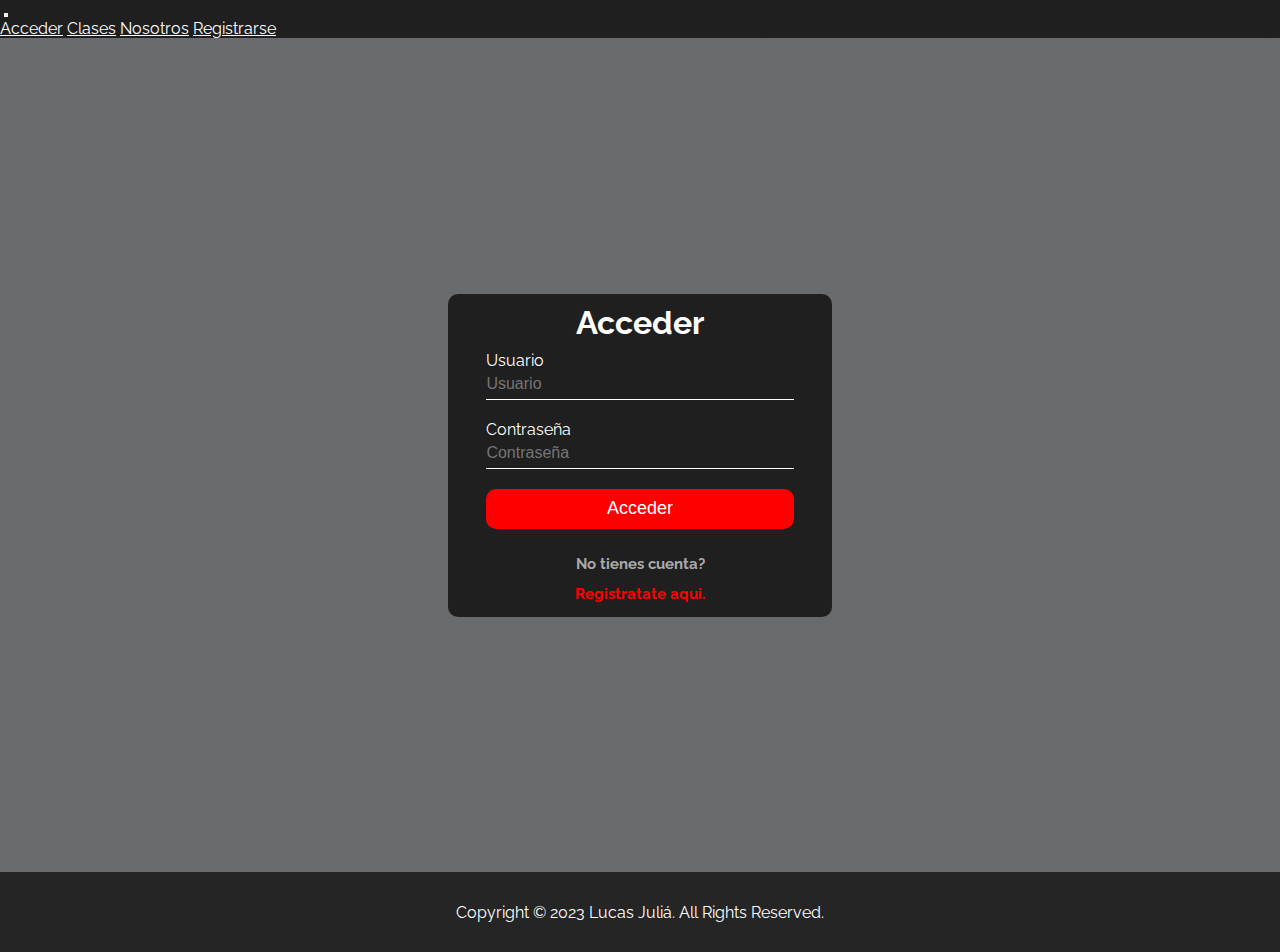
==== paginas/acceder.html @ 3ec543e0 "Aplicacion de sass" ====
<!DOCTYPE html>
<html lang="en">
<head>
    <meta charset="UTF-8">
    <meta http-equiv="X-UA-Compatible" content="IE=edge">
    <meta name="viewport" content="width=device-width, initial-scale=1.0">
    <link rel="preconnect" href="https://fonts.googleapis.com">
    <link rel="preconnect" href="https://fonts.gstatic.com" crossorigin>
    <link rel="preconnect" href="https://fonts.googleapis.com">
    <link rel="preconnect" href="https://fonts.gstatic.com" crossorigin>
    <link href="https://fonts.googleapis.com/css2?family=Raleway:wght@300;500;700&display=swap" rel="stylesheet">
    <link rel="stylesheet" href="../bootstrap-5.3.0-alpha3-dist/css/bootstrap.min.css">
    <link rel="stylesheet" href="../css/style.css">
    <title>VitalGym</title>
    
</head>
<body>
    <header class="header">
        <nav class="navbar navbar-expand-sm navbar-dark  ">
            <div class="container">
              <a href="../index.html" class="navbar-brand"><img src="../imagenes/logo.png" alt="" class="logo"></a>
              
              <!-- --Boton para el menu movil-- -->
              <button class="navbar-toggler" type="button" data-bs-toggle="collapse" data-bs-target="#menu" arial-controls="menu" aria-expanded="false" aria-label="Mostral / Ocultar menu">
                <span class="navbar-toggler-icon"></span>
              </button>
              <!-- --Menu de navegacion-- -->
              <div class="collapse navbar-collapse justify-content-end d-sm-block" id="menu">
                <ul class="navbar-nav">
                  <il class="nav-item"><a href="./acceder.html" class="nav-link">Acceder</a>
                  </il>
                  <il class="nav-item"><a href="./clases.html" class="nav-link">Clases</a>
                  </il>
                  <il class="nav-item"><a href="./nosotros.html" class="nav-link">Nosotros</a>
                  </il>
                  <il class="nav-item"><a href="./registro.html" class="nav-link">Registrarse</a>
                  </il>
                </ul>
              </div>
            </div>
        </nav>
    </header>
    <main class="main">
       
            
            <div class="login">
                <form action="" class="login__form">
                        <h1 class="login__title">Acceder</h1>
                        <!-- Usuario -->
                        <div>
                            <label for="usuario">Usuario</label>
                            <input type="text" placeholder="Usuario" name="usuario" id="usuario">
                        </div>
                        <!-- Contraseña -->
                        <div>
                            <label for="contraseña">Contraseña</label>
                            <input type="password" placeholder="Contraseña" name="cotraseña" id="contraseña">
                        </div>
                        <input type="submit" value="Acceder">
                        <div class="login__links">
                            <p>No tienes cuenta?</p>
                            <a href="./registro.html">Registratate aqui.</a>
                            
                        </div>
                    </form>
                </div>
            
       
    </main>
    <footer class="footer">
        <p>Copyright © 2023 Lucas Juliá. All Rights Reserved.</p>
    </footer>
    <script src="../bootstrap-5.3.0-alpha3-dist/js/bootstrap.min.js"></script>
</body>
</html>
---- css/style.css ----
* {
  margin: 0;
  padding: 0;
  box-sizing: border-box;
}

html {
  font-family: "Raleway", sans-serif;
  font-size: 62, 5%;
}

body {
  background-image: linear-gradient(rgba(5, 7, 12, 0.6), rgba(5, 7, 12, 0.6)), url(../imagenes/gimnasio.jpg);
  background-blend-mode: multiply, multiply;
  background-position: center;
  background-size: cover;
}

/* Header */
header {
  width: 100%;
  overflow: hidden;
}

.navbar a {
  font-family: "Raleway", sans-serif;
  color: #fff;
}

.navbar {
  background-color: rgba(0, 0, 0, 0.7);
}

.navbar-nav .nav-link {
  position: relative;
}

.logo {
  height: 40px;
}

.navbar-nav .nav-link::before {
  content: "";
  position: absolute;
  bottom: 0;
  left: 0;
  width: 0;
  height: 2px;
  background-color: #FF0000;
  transition: width 0.3s ease;
  transform: scaleX(0);
  transform-origin: left;
}

.navbar-nav .nav-link:hover::before {
  width: 100%;
  transform: scaleX(1);
}

/* FOOTER */
.footer {
  background-color: #252525;
  height: 80px;
  display: flex;
  justify-content: center;
  align-items: center;
  color: #fff;
}

.footer p {
  margin-bottom: 0;
  font-family: "Raleway", sans-serif;
}

/* INDEX MAIN */
/* TEXTOS MAIN */
.main {
  height: calc(100vh - 66px);
}
.main__texts {
  height: inherit;
  display: flex; /* Utiliza un contenedor flexible */
  flex-direction: column;
  justify-content: center; /* Centra horizontalmente el contenido */
  align-items: center; /* Centra verticalmente el contenido */
}
.main__title {
  width: 60%;
  text-align: center;
  margin: 0 auto;
  font-size: 5rem;
  font-weight: 500;
  color: #fff;
  font-family: "Raleway", sans-serif;
}
.main__title span {
  color: #FF0000;
  font-family: "Raleway", sans-serif;
}
.main__paragraph {
  width: 60%;
  margin: 0 auto;
  text-align: center;
  color: #fff;
  font-size: 2rem;
  font-weight: 500;
  font-family: "Raleway", sans-serif;
}

/* ACCEDER FORMULARIO */
/* CONTENEDOR FORMULARIO ACCEDER */
.login {
  height: inherit;
  display: flex;
  flex-direction: column;
  justify-content: center;
  align-content: center;
  font-family: "Raleway", sans-serif;
}
.login__form {
  background: rgba(0, 0, 0, 0.7);
  width: 30%;
  margin: 0 auto;
  border-radius: 10px;
}
.login__form label {
  display: block;
  width: 80%;
  margin: 0 auto;
  text-align: left;
  color: #fff;
}
.login__form input {
  display: block;
  width: 80%;
  margin: 0 auto;
  margin-bottom: 20px;
  border: none;
  border-bottom: 1px solid #fff;
  background: transparent;
  outline: none;
  height: 30px;
  color: #fff;
  font-size: 1rem;
}
.login__form input[type=submit] {
  border: none;
  outline: none;
  height: 40px;
  color: #fff;
  background-color: #FF0000;
  border-radius: 10px;
  font-size: 18px;
}
.login__form input[type=submit]:hover {
  background-color: #AF0404;
}
.login__title {
  color: #FFF;
  text-align: center;
  font-size: 2rem;
  padding: 10px 0;
}
.login__links {
  width: 80%;
  margin: 0 auto;
}
.login__links a {
  display: block;
  text-align: center;
  text-decoration: none;
  color: #FF0000;
  font-size: 15px;
  font-weight: 700;
  margin-bottom: 8px;
  line-height: 20px;
  padding: 5px 0;
}
.login__links a:hover {
  color: #FFF;
  text-decoration: underline;
}
.login p {
  display: block;
  text-align: center;
  color: darkgray;
  font-size: 15px;
  font-weight: 700;
  line-height: 20px;
  padding: 5px 0;
}

/* CLASES */
.classes {
  height: calc(100vh - 66px);
}
.classes__container {
  display: grid;
  grid-template-columns: repeat(3, 25%);
  gap: 30px;
  height: inherit;
  justify-content: space-around;
  padding: 20px 0;
  align-items: center;
  transition: all 0.5;
}
.classes__container .btn-primary {
  background-color: #252525;
  border: 1px solid #252525;
  font-family: "Raleway", sans-serif;
}
.classes__container .btn-primary:hover {
  background-color: #FF0000;
  border: 1px solid #FF0000;
}
.classes .card {
  border: none;
  transition: 0.3;
}
.classes .card img {
  height: 130px;
}
.classes .card-body {
  background-color: #AF0404;
  height: auto;
  font-family: "Raleway", sans-serif;
}
.classes .card-body h3 {
  font-weight: 500;
  font-family: "Raleway", sans-serif;
}
.classes .card:hover {
  transform: scale(1.1);
}

/* HORARIOS */
.schedules {
  margin: 0 auto;
  background-color: #414141;
}
.schedules__container {
  padding: 20px 0;
  display: flex;
  flex-direction: column;
  justify-content: center;
  align-items: center;
}
.schedules__texts {
  width: 90%;
  display: flex;
  justify-content: center;
  height: auto;
  padding: 10px 0;
}
.schedules__texts__img {
  height: 60px;
  padding: 0 10px;
}
.schedules__texts__title {
  color: #FFF;
  font-weight: 700;
  align-self: center;
  font-size: 3rem;
  font-family: "Raleway", sans-serif;
  padding: 0 10px;
}
.schedules__table {
  border-collapse: collapse;
  width: 90%;
  margin: 0px auto;
  padding: 10px 0;
}
.schedules__table__header {
  background-color: #252525;
  width: 100px;
  color: #fff;
  padding: 2px;
  font-family: "Raleway", sans-serif;
}
.schedules__table tr, .schedules__table td {
  border: 2px solid #252525;
  padding: 2px;
  text-align: center;
  background-color: #AF0404;
  color: #fff;
  font-family: "Raleway", sans-serif;
  width: auto;
}
.schedules__table__texts {
  width: 90%;
  margin-top: 20px;
  color: #fff;
  display: flex;
  font-family: "Raleway", sans-serif;
}
.schedules__table__texts div {
  width: 50%;
}

/* NOSOTROS */
/* ACERCA DE */
.Us {
  height: calc(100vh - 66px);
  text-align: center;
  display: flex;
  flex-direction: column;
  justify-content: center;
}
.Us__container {
  width: 70%;
  margin: 0 auto;
}
.Us__container__title {
  display: inline-block;
  font-size: 5rem;
  font-weight: 700;
  color: #FF0000;
}
.Us__container__paragraph {
  margin: 20px auto;
  width: 100%;
  color: #fff;
  font-size: 1.5rem;
  font-weight: 500;
}
.Us__container__link {
  margin: 0 auto;
  text-align: center;
  text-decoration: none;
  background-color: #AF0404;
  color: #fff;
  padding: 5px;
  width: 120px;
  border-radius: 10px;
  font-size: 1rem;
}
.Us__container__link:hover {
  background-color: #FF0000;
}

#team {
  width: 100%;
  background: #414141;
  height: auto;
}
#team h2 {
  text-align: center;
  color: #F2f2f2;
  font-size: 3rem;
  font-weight: 700;
  margin: 0 auto;
  padding: 8px 0;
}

.trainers {
  width: 90%;
  margin: 0 auto;
  display: grid;
  grid-template-columns: repeat(3, 1fr);
  grid-template-rows: 1fr 1fr;
  justify-content: center;
  padding: 0;
}
.trainers__container {
  width: 90%;
  border-bottom-left-radius: 10px;
  border-bottom-right-radius: 10px;
  margin: 0 auto;
  padding: 20PX 0;
}
.trainers__container .card {
  width: 70%;
  margin: 0 auto;
  border: none;
}
.trainers__container .card img {
  width: 100%;
  height: 130px;
}
.trainers__container .card-body {
  background-color: #AF0404;
  color: #fff;
  height: 95px;
}
.trainers__container .card-title {
  font-family: "Raleway", sans-serif;
  font-size: 1.3rem;
  font-weight: 700;
  width: 100%;
}
.trainers__container .card p {
  font-family: "Raleway", sans-serif;
  font-size: 1rem;
}

/* FORMULARIO REGISTRO */
.registration {
  height: inherit;
  display: flex;
  flex-direction: column;
  justify-content: center;
  align-content: center;
  font-family: "Raleway", sans-serif;
}
.registration__form {
  background: rgba(0, 0, 0, 0.7);
  width: 35%;
  margin: 0 auto;
  border-radius: 10px;
}
.registration__form__h1 {
  color: #FFF;
  text-align: center;
  font-size: 2rem;
  padding: 10px 0;
}
.registration__form label {
  display: block;
  width: 80%;
  margin: 0 auto;
  text-align: left;
  color: #fff;
}
.registration__form input {
  display: block;
  width: 80%;
  margin: 0 auto;
  margin-bottom: 20px;
  border: none;
  border-bottom: 1px solid #fff;
  background: transparent;
  outline: none;
  height: 30px;
  color: #fff;
  font-size: 1rem;
}
.registration__form input[type=submit] {
  border: none;
  outline: none;
  height: 40px;
  color: #fff;
  background-color: #FF0000;
  border-radius: 10px;
  font-size: 18px;
}
.registration__form input[type=submit]:hover {
  background-color: #AF0404;
}

@media only screen and (max-width: 991px) {
  .classes {
    height: auto;
  }
  .classes__container {
    display: grid;
    grid-template-columns: repeat(2, 35%);
    gap: 30px;
    height: inherit;
    justify-content: space-around;
    padding: 20px 0;
    align-items: center;
    transition: all 0.5;
  }
  .schedules__texts__title {
    font-size: 2rem;
  }
  .schedules__texts__img {
    height: 50px;
  }
  .Us__container {
    width: 100%;
    margin: 0 auto;
  }
  .Us__container__title {
    font-size: 3.5rem;
    font-weight: 700;
    font-family: "Raleway", sans-serif;
  }
  .Us__container__paragraph {
    margin: 20px auto;
    width: 90%;
    color: #fff;
    font-size: 1.5rem;
    font-weight: 500;
    font-family: "Raleway", sans-serif;
  }
  .trainers {
    grid-template-columns: repeat(2, 1fr);
    grid-template-rows: 1fr 1fr 1fr;
  }
  .trainers__container .card-body {
    height: 95px;
  }
  .trainers__container .card-title {
    font-size: 1.3rem;
  }
  .trainers__container .card {
    width: 80%;
    margin: 0 auto;
  }
}
@media only screen and (max-width: 768px) {
  .classes__container {
    display: grid;
    grid-template-columns: 1fr;
  }
  .schedules__texts__title {
    font-size: 1.5rem;
  }
  .card {
    width: 45%;
    margin: 0 auto;
  }
  .schedules__table {
    width: 100%;
  }
  .trainers {
    grid-template-columns: 1fr;
    grid-template-rows: auto;
  }
  .trainers__container .card {
    width: 50%;
    margin: 0 auto;
  }
  .trainers__container .card .card-title {
    font-size: 1.3rem;
  }
  .trainers__container .card p {
    font-size: 1.1rem;
  }
}
@media (max-width: 576px) {
  .navbar-nav .nav-link {
    text-align: center;
  }
  .navbar-nav .nav-link:hover {
    background-color: #FF0000;
  }
  .card {
    width: 50%;
  }
  .card img {
    height: 120px;
  }
  .card .card-title {
    font-size: 1.2rem;
    width: 100%;
  }
  .schedules__texts__title {
    font-size: 1rem;
  }
  .schedules__texts__img {
    height: 35px;
  }
  .schedules__table__header {
    padding: 1px;
    font-family: "Raleway", sans-serif;
    font-size: 0.7rem;
  }
  .schedules__table tr,
  td {
    padding: 1px;
    text-align: center;
    font-family: "Raleway", sans-serif;
    font-size: 0.7rem;
  }
  .schedules__table__texts {
    font-size: 0.7rem;
  }
  #team h2 {
    font-size: 2rem;
  }
  .Us__container__title {
    font-size: 2rem;
  }
  .Us__container__paragraph {
    font-size: 1rem;
  }
  .trainers__container .card .card-body {
    height: 90px;
  }
  .trainers__container .card .card-body .card-title {
    font-size: 0.9rem;
  }
  .trainers__container .card .card-body p {
    font-size: 0.8rem;
  }
  .footer p {
    font-size: 0.7rem;
  }
}

/*# sourceMappingURL=style.css.map */
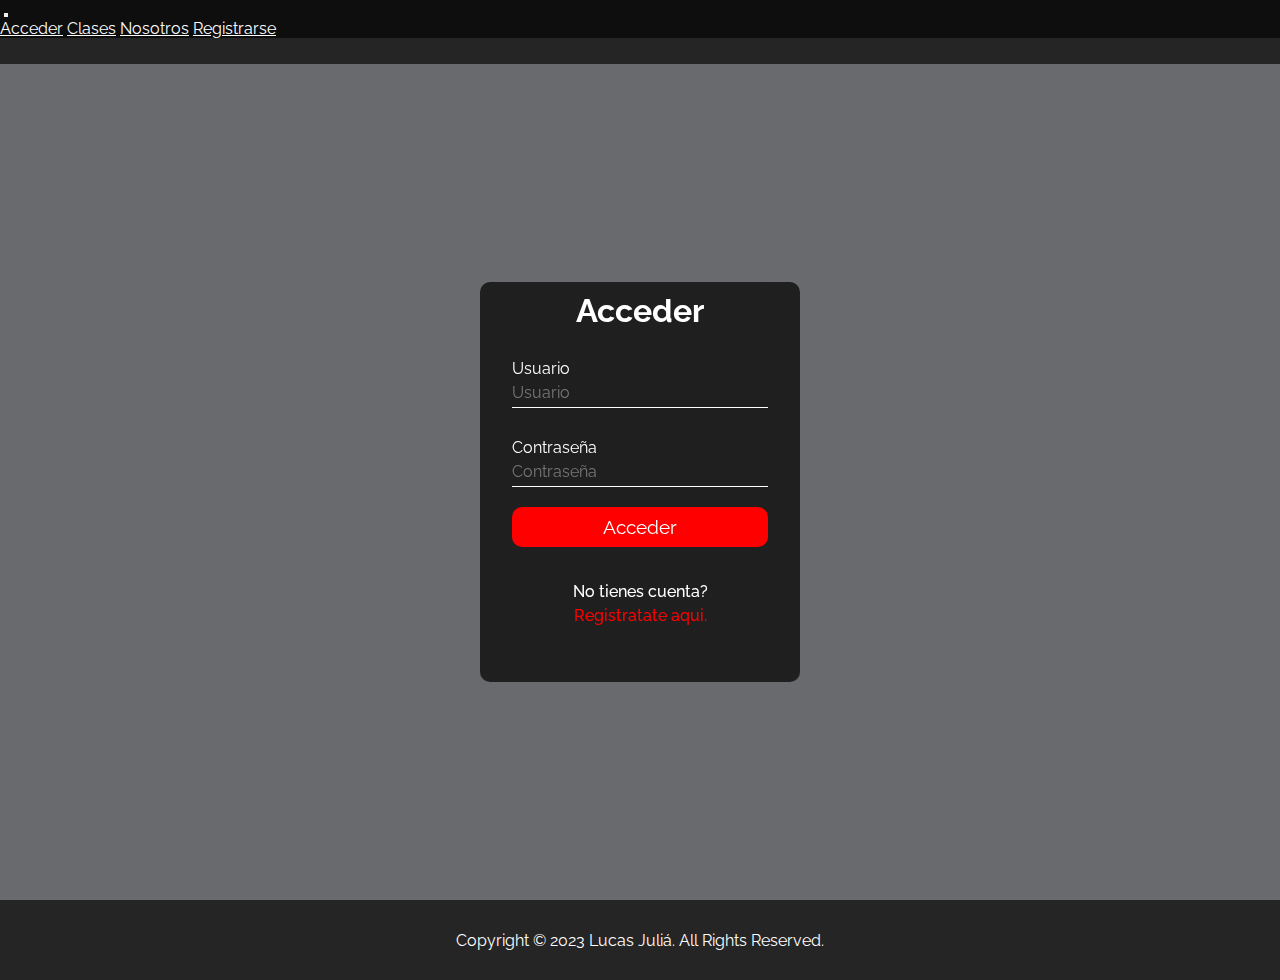
==== commit c8553f39: "Cambios en card de profesores, transiciones y animaciones en las cards" ====
--- a/paginas/acceder.html
+++ b/paginas/acceder.html
@@ -1,75 +1,80 @@
-<!DOCTYPE html>
-<html lang="en">
-<head>
-    <meta charset="UTF-8">
-    <meta http-equiv="X-UA-Compatible" content="IE=edge">
-    <meta name="viewport" content="width=device-width, initial-scale=1.0">
-    <link rel="preconnect" href="https://fonts.googleapis.com">
-    <link rel="preconnect" href="https://fonts.gstatic.com" crossorigin>
-    <link rel="preconnect" href="https://fonts.googleapis.com">
-    <link rel="preconnect" href="https://fonts.gstatic.com" crossorigin>
-    <link href="https://fonts.googleapis.com/css2?family=Raleway:wght@300;500;700&display=swap" rel="stylesheet">
-    <link rel="stylesheet" href="../bootstrap-5.3.0-alpha3-dist/css/bootstrap.min.css">
-    <link rel="stylesheet" href="../css/style.css">
-    <title>VitalGym</title>
-    
-</head>
-<body>
-    <header class="header">
-        <nav class="navbar navbar-expand-sm navbar-dark  ">
-            <div class="container">
-              <a href="../index.html" class="navbar-brand"><img src="../imagenes/logo.png" alt="" class="logo"></a>
-              
-              <!-- --Boton para el menu movil-- -->
-              <button class="navbar-toggler" type="button" data-bs-toggle="collapse" data-bs-target="#menu" arial-controls="menu" aria-expanded="false" aria-label="Mostral / Ocultar menu">
-                <span class="navbar-toggler-icon"></span>
-              </button>
-              <!-- --Menu de navegacion-- -->
-              <div class="collapse navbar-collapse justify-content-end d-sm-block" id="menu">
-                <ul class="navbar-nav">
-                  <il class="nav-item"><a href="./acceder.html" class="nav-link">Acceder</a>
-                  </il>
-                  <il class="nav-item"><a href="./clases.html" class="nav-link">Clases</a>
-                  </il>
-                  <il class="nav-item"><a href="./nosotros.html" class="nav-link">Nosotros</a>
-                  </il>
-                  <il class="nav-item"><a href="./registro.html" class="nav-link">Registrarse</a>
-                  </il>
-                </ul>
-              </div>
-            </div>
-        </nav>
-    </header>
-    <main class="main">
-       
-            
-            <div class="login">
-                <form action="" class="login__form">
-                        <h1 class="login__title">Acceder</h1>
-                        <!-- Usuario -->
-                        <div>
-                            <label for="usuario">Usuario</label>
-                            <input type="text" placeholder="Usuario" name="usuario" id="usuario">
-                        </div>
-                        <!-- Contraseña -->
-                        <div>
-                            <label for="contraseña">Contraseña</label>
-                            <input type="password" placeholder="Contraseña" name="cotraseña" id="contraseña">
-                        </div>
-                        <input type="submit" value="Acceder">
-                        <div class="login__links">
-                            <p>No tienes cuenta?</p>
-                            <a href="./registro.html">Registratate aqui.</a>
-                            
-                        </div>
-                    </form>
-                </div>
-            
-       
-    </main>
-    <footer class="footer">
-        <p>Copyright © 2023 Lucas Juliá. All Rights Reserved.</p>
-    </footer>
-    <script src="../bootstrap-5.3.0-alpha3-dist/js/bootstrap.min.js"></script>
-</body>
+<!DOCTYPE html>
+<html lang="en">
+<head>
+    <meta charset="UTF-8">
+    <meta http-equiv="X-UA-Compatible" content="IE=edge">
+    <meta name="viewport" content="width=device-width, initial-scale=1.0">
+    <link rel="preconnect" href="https://fonts.googleapis.com">
+    <link rel="preconnect" href="https://fonts.gstatic.com" crossorigin>
+    <link rel="preconnect" href="https://fonts.googleapis.com">
+    <link rel="preconnect" href="https://fonts.gstatic.com" crossorigin>
+    <link href="https://fonts.googleapis.com/css2?family=Raleway:wght@300;500;700&display=swap" rel="stylesheet">
+    <link href="https://unpkg.com/aos@2.3.1/dist/aos.css" rel="stylesheet">
+    <link rel="stylesheet" href="../bootstrap-5.3.0-alpha3-dist/css/bootstrap.min.css">
+    <link rel="stylesheet" href="../css/style.css">
+    <title>VitalGym</title>
+    
+</head>
+<body>
+    <header class="header">
+        <nav class="navbar navbar-expand-sm navbar-dark  ">
+            <div class="container">
+              <a href="../index.html" class="navbar-brand"><img src="../imagenes/logo.png" alt="" class="logo"></a>
+              
+              <!-- --Boton para el menu movil-- -->
+              <button class="navbar-toggler" type="button" data-bs-toggle="collapse" data-bs-target="#menu" arial-controls="menu" aria-expanded="false" aria-label="Mostral / Ocultar menu">
+                <span class="navbar-toggler-icon"></span>
+              </button>
+              <!-- --Menu de navegacion-- -->
+              <div class="collapse navbar-collapse justify-content-end d-sm-block" id="menu">
+                <ul class="navbar-nav">
+                  <il class="nav-item"><a href="./acceder.html" class="nav-link">Acceder</a>
+                  </il>
+                  <il class="nav-item"><a href="./clases.html" class="nav-link">Clases</a>
+                  </il>
+                  <il class="nav-item"><a href="./nosotros.html" class="nav-link">Nosotros</a>
+                  </il>
+                  <il class="nav-item"><a href="./registro.html" class="nav-link">Registrarse</a>
+                  </il>
+                </ul>
+              </div>
+            </div>
+        </nav>
+    </header>
+    <main class="main__login">
+       
+            
+            <div class="login">
+                <form action="" class="login__form" data-aos="fade-up"  data-aos-duration="3000">
+                        <h1 class="login__title">Acceder</h1>
+                        <!-- Usuario -->
+                        <div>
+                            <label for="usuario">Usuario</label>
+                            <input type="text" placeholder="Usuario" name="usuario" id="usuario">
+                        </div>
+                        <!-- Contraseña -->
+                        <div>
+                            <label for="contraseña">Contraseña</label>
+                            <input type="password" placeholder="Contraseña" name="cotraseña" id="contraseña">
+                        </div>
+                        <input type="submit" value="Acceder">
+                        <div class="login__links">
+                            <p>No tienes cuenta?</p>
+                            <a href="./registro.html">Registratate aqui.</a>
+                            
+                        </div>
+                    </form>
+                </div>
+            
+       
+    </main>
+    <footer class="footer">
+        <p>Copyright © 2023 Lucas Juliá. All Rights Reserved.</p>
+    </footer>
+    <script src="https://unpkg.com/aos@2.3.1/dist/aos.js"></script>
+    <script>
+        AOS.init();
+        </script>
+    <script src="../bootstrap-5.3.0-alpha3-dist/js/bootstrap.min.js"></script>
+</body>
 </html>--- a/css/style.css
+++ b/css/style.css
@@ -7,19 +7,14 @@
 html {
   font-family: "Raleway", sans-serif;
   font-size: 62, 5%;
-}
-
-body {
-  background-image: linear-gradient(rgba(5, 7, 12, 0.6), rgba(5, 7, 12, 0.6)), url(../imagenes/gimnasio.jpg);
-  background-blend-mode: multiply, multiply;
-  background-position: center;
-  background-size: cover;
+  scroll-behavior: smooth;
 }
 
 /* Header */
-header {
-  width: 100%;
-  overflow: hidden;
+.header {
+  width: 100%;
+  height: 64px;
+  background: #252525;
 }
 
 .navbar a {
@@ -28,7 +23,7 @@
 }
 
 .navbar {
-  background-color: rgba(0, 0, 0, 0.7);
+  background: rgba(0, 0, 0, 0.6);
 }
 
 .navbar-nav .nav-link {
@@ -74,18 +69,20 @@
 
 /* INDEX MAIN */
 /* TEXTOS MAIN */
-.main {
+.main__texts {
+  background-image: linear-gradient(rgba(5, 7, 12, 0.6), rgba(5, 7, 12, 0.6)), url(../imagenes/gimnasio.jpg);
+  background-blend-mode: multiply, multiply;
+  background-position: center;
+  background-size: cover;
+  background-attachment: fixed;
   height: calc(100vh - 66px);
-}
-.main__texts {
-  height: inherit;
   display: flex; /* Utiliza un contenedor flexible */
   flex-direction: column;
   justify-content: center; /* Centra horizontalmente el contenido */
   align-items: center; /* Centra verticalmente el contenido */
 }
 .main__title {
-  width: 60%;
+  width: 40%;
   text-align: center;
   margin: 0 auto;
   font-size: 5rem;
@@ -110,24 +107,45 @@
 /* ACCEDER FORMULARIO */
 /* CONTENEDOR FORMULARIO ACCEDER */
 .login {
-  height: inherit;
-  display: flex;
-  flex-direction: column;
-  justify-content: center;
-  align-content: center;
-  font-family: "Raleway", sans-serif;
+  height: calc(100vh - 64px);
+  background-image: linear-gradient(rgba(5, 7, 12, 0.6), rgba(5, 7, 12, 0.6)), url(../imagenes/gimnasio.jpg);
+  background-blend-mode: multiply, multiply;
+  background-position: center;
+  background-size: cover;
+  background-attachment: fixed;
+  display: flex;
+  flex-direction: column;
+  justify-content: center;
+  align-items: center;
+  flex-wrap: nowrap;
+  gap: 0;
+}
+.login__title {
+  font-size: 2rem;
+  font-family: "Raleway";
+  font-weight: 700;
+  color: #fff;
+  text-align: center;
 }
 .login__form {
   background: rgba(0, 0, 0, 0.7);
-  width: 30%;
-  margin: 0 auto;
+  width: 25%;
+  margin: 0 auto;
+  height: 400px;
   border-radius: 10px;
+  padding: 10px 0;
+}
+.login__form div {
+  margin-top: 30px;
 }
 .login__form label {
   display: block;
   width: 80%;
   margin: 0 auto;
   text-align: left;
+  font-size: 1rem;
+  font-family: "Raleway";
+  font-weight: 400;
   color: #fff;
 }
 .login__form input {
@@ -140,8 +158,10 @@
   background: transparent;
   outline: none;
   height: 30px;
-  color: #fff;
   font-size: 1rem;
+  font-family: "Raleway";
+  font-weight: 400;
+  color: #fff;
 }
 .login__form input[type=submit] {
   border: none;
@@ -150,31 +170,32 @@
   color: #fff;
   background-color: #FF0000;
   border-radius: 10px;
-  font-size: 18px;
+  font-size: 1.2rem;
+  font-family: "Raleway";
+  font-weight: 400;
+  color: #fff;
 }
 .login__form input[type=submit]:hover {
   background-color: #AF0404;
 }
-.login__title {
-  color: #FFF;
-  text-align: center;
-  font-size: 2rem;
-  padding: 10px 0;
-}
 .login__links {
   width: 80%;
   margin: 0 auto;
+  display: flex;
+  flex-direction: column;
+  justify-content: center;
+  align-items: center;
+  flex-wrap: nowrap;
+  gap: 0;
 }
 .login__links a {
   display: block;
   text-align: center;
   text-decoration: none;
+  font-size: 1rem;
+  font-family: "Raleway";
+  font-weight: 500;
   color: #FF0000;
-  font-size: 15px;
-  font-weight: 700;
-  margin-bottom: 8px;
-  line-height: 20px;
-  padding: 5px 0;
 }
 .login__links a:hover {
   color: #FFF;
@@ -183,24 +204,88 @@
 .login p {
   display: block;
   text-align: center;
-  color: darkgray;
-  font-size: 15px;
+  font-size: 1rem;
+  font-family: "Raleway";
+  font-weight: 500;
+  color: #fff;
+  padding: 5px 0;
+}
+
+/* CLASES */
+.intro {
+  height: calc(100vh - 67px);
+  background-image: linear-gradient(rgba(5, 7, 12, 0.6), rgba(5, 7, 12, 0.6)), url(../imagenes/clases.jpg);
+  background-blend-mode: multiply, multiply;
+  background-position: center;
+  background-size: cover;
+  background-attachment: fixed;
+}
+.intro__container {
+  display: flex;
+  flex-direction: column;
+  justify-content: center;
+  align-items: flex-start;
+  flex-wrap: nowrap;
+  gap: 10px;
+  height: 100%;
+  width: 60%;
+}
+.intro__title {
+  font-size: 4rem;
+  font-family: "Raleway";
   font-weight: 700;
-  line-height: 20px;
-  padding: 5px 0;
-}
-
-/* CLASES */
+  color: #FF0000;
+  width: 70%;
+  margin: 0 auto;
+  text-align: center;
+}
+.intro__description {
+  font-size: 2rem;
+  font-family: "Raleway";
+  font-weight: 500;
+  color: #fff;
+  width: 70%;
+  text-align: center;
+  margin: 0 auto;
+}
+.intro .btn {
+  background: none;
+  border: 1px solid #FF0000;
+  margin: 0 auto;
+}
+.intro .btn:hover {
+  background-color: #FF0000;
+  color: #FFF;
+}
+
 .classes {
-  height: calc(100vh - 66px);
+  height: auto;
+  background-color: #252525;
+  width: 100%;
+}
+.classes__texts {
+  height: 100px;
+  background-color: #AF0404;
+  display: flex;
+  flex-direction: row;
+  justify-content: center;
+  align-items: center;
+  flex-wrap: nowrap;
+  gap: 10px;
+}
+.classes__texts__title {
+  font-size: 3rem;
+  font-family: "Raleway";
+  font-weight: 700;
+  color: #fff;
 }
 .classes__container {
   display: grid;
   grid-template-columns: repeat(3, 25%);
+  grid-template-rows: repeat(2, 450px);
   gap: 30px;
   height: inherit;
   justify-content: space-around;
-  padding: 20px 0;
   align-items: center;
   transition: all 0.5;
 }
@@ -216,21 +301,53 @@
 .classes .card {
   border: none;
   transition: 0.3;
+  width: 100%;
+  height: 400px;
+  margin: 0 auto;
+  border-radius: 10px;
+  position: relative;
+  overflow: hidden;
 }
 .classes .card img {
-  height: 130px;
+  width: 100%;
+  height: 100%;
+  object-fit: cover;
 }
 .classes .card-body {
-  background-color: #AF0404;
-  height: auto;
-  font-family: "Raleway", sans-serif;
+  width: 100%;
+  height: 100%;
+  top: 0;
+  right: -100%;
+  position: absolute;
+  background-color: rgba(0, 0, 0, 0.7);
+  backdrop-filter: blur(5px);
+  border-radius: 15px;
+  color: #fff;
+  padding: 30px;
+  display: flex;
+  flex-direction: column;
+  justify-content: center;
+  transition: 1s;
 }
 .classes .card-body h3 {
   font-weight: 500;
   font-family: "Raleway", sans-serif;
 }
-.classes .card:hover {
-  transform: scale(1.1);
+.classes .card:hover .card-body {
+  right: 0;
+}
+.classes .card-title {
+  text-transform: uppercase;
+  font-size: 1.5rem;
+  font-family: "Raleway";
+  font-weight: 700;
+  color: #fff;
+}
+.classes .card-info {
+  font-size: 1.2rem;
+  line-height: 25px;
+  margin: 10px 0;
+  font-weight: 400;
 }
 
 /* HORARIOS */
@@ -244,11 +361,17 @@
   flex-direction: column;
   justify-content: center;
   align-items: center;
+  flex-wrap: nowrap;
+  gap: 0;
 }
 .schedules__texts {
   width: 90%;
   display: flex;
-  justify-content: center;
+  flex-direction: row;
+  justify-content: center;
+  align-items: center;
+  flex-wrap: nowrap;
+  gap: 0;
   height: auto;
   padding: 10px 0;
 }
@@ -305,14 +428,21 @@
   display: flex;
   flex-direction: column;
   justify-content: center;
+  align-items: center;
+  flex-wrap: nowrap;
+  gap: 0px;
+  background-image: linear-gradient(rgba(5, 7, 12, 0.6), rgba(5, 7, 12, 0.6)), url(../imagenes/nosotros.jpg);
+  background-blend-mode: multiply, multiply;
+  background-position: center;
+  background-size: cover;
+  background-attachment: fixed;
 }
 .Us__container {
   width: 70%;
   margin: 0 auto;
 }
 .Us__container__title {
-  display: inline-block;
-  font-size: 5rem;
+  font-size: 6rem;
   font-weight: 700;
   color: #FF0000;
 }
@@ -320,19 +450,19 @@
   margin: 20px auto;
   width: 100%;
   color: #fff;
-  font-size: 1.5rem;
+  font-size: 2rem;
   font-weight: 500;
 }
 .Us__container__link {
-  margin: 0 auto;
+  margin: 0px auto;
   text-align: center;
   text-decoration: none;
   background-color: #AF0404;
   color: #fff;
-  padding: 5px;
+  padding: 10px;
   width: 120px;
   border-radius: 10px;
-  font-size: 1rem;
+  font-size: 1.5rem;
 }
 .Us__container__link:hover {
   background-color: #FF0000;
@@ -352,6 +482,12 @@
   padding: 8px 0;
 }
 
+.team__texts {
+  width: 100%;
+  height: 80px;
+  background-color: #AF0404;
+}
+
 .trainers {
   width: 90%;
   margin: 0 auto;
@@ -363,34 +499,74 @@
 }
 .trainers__container {
   width: 90%;
-  border-bottom-left-radius: 10px;
-  border-bottom-right-radius: 10px;
   margin: 0 auto;
   padding: 20PX 0;
 }
-.trainers__container .card {
-  width: 70%;
-  margin: 0 auto;
-  border: none;
-}
-.trainers__container .card img {
-  width: 100%;
-  height: 130px;
-}
-.trainers__container .card-body {
-  background-color: #AF0404;
-  color: #fff;
-  height: 95px;
-}
-.trainers__container .card-title {
-  font-family: "Raleway", sans-serif;
-  font-size: 1.3rem;
+.trainers__container__card {
+  width: 300px;
+  height: 300px;
+  border-radius: 10px;
+  position: relative;
+}
+.trainers__container__card div {
+  width: 100%;
+  height: 100%;
+  position: absolute;
+  backface-visibility: hidden;
+  display: flex;
+  flex-direction: column;
+  justify-content: center;
+  align-items: center;
+  transition: 1s;
+}
+.trainers__container__card__front {
+  transform: perspective(500px) rotateY(0deg);
+}
+.trainers__container__card__front img {
+  height: 100%;
+  width: 100%;
+  border-radius: 10px;
+  object-fit: cover;
+}
+.trainers__container__card__back {
+  background-color: #252525;
+  background-position: center;
+  background-size: cover;
+  display: flex;
+  flex-direction: column;
+  justify-content: center;
+  align-items: center;
+  flex-wrap: nowrap;
+  gap: 10px;
+  color: #fff;
+  border-radius: 10px;
+  transform: perspective(500px) rotateY(180deg);
+}
+.trainers__container__card__back__title {
+  font-size: 2rem;
+  font-family: "Raleway";
   font-weight: 700;
-  width: 100%;
-}
-.trainers__container .card p {
-  font-family: "Raleway", sans-serif;
+  color: #fff;
+}
+.trainers__container__card__back__subtitle {
+  font-size: 1.5rem;
+  font-family: "Raleway";
+  font-weight: 500;
+  color: #fff;
+}
+.trainers__container__card__back__info {
   font-size: 1rem;
+  font-family: "Raleway";
+  font-weight: 400;
+  color: #fff;
+  width: 80%;
+  text-align: center;
+}
+.trainers__container__card:hover .trainers__container__card__front {
+  transform: perspective(500px) rotateY(180deg);
+}
+.trainers__container__card:hover .trainers__container__card__back {
+  transform: perspective(500px) rotateY(360deg);
 }
 
 /* FORMULARIO REGISTRO */
@@ -447,7 +623,80 @@
   background-color: #AF0404;
 }
 
+@media only screen and (max-width: 1400px) {
+  .Us__container {
+    padding: 10px 0;
+    overflow: hidden;
+  }
+  .Us__container__title {
+    font-size: 3.5rem;
+    font-weight: 700;
+    font-family: "Raleway", sans-serif;
+  }
+  .Us__container__paragraph {
+    font-size: 1.8rem;
+  }
+  .Us__container__link {
+    padding: 5px;
+    font-size: 1.3rem;
+  }
+  .classes__container__card {
+    width: 90%;
+  }
+  .trainers__container__card {
+    width: 80%;
+  }
+  .trainers__container__card__back__title {
+    font-size: 1.3rem;
+    font-family: "Raleway";
+    font-weight: 700;
+    color: #fff;
+  }
+  .trainers__container__card__subtitle {
+    font-size: 1.2rem;
+    font-family: "Raleway";
+    font-weight: 500;
+    color: #fff;
+  }
+  .trainers__container__card__info {
+    font-size: 1rem;
+    font-family: "Raleway";
+    font-weight: 400;
+    color: #fff;
+    width: 80%;
+    text-align: center;
+  }
+}
 @media only screen and (max-width: 991px) {
+  .main__title {
+    width: 70%;
+    font-size: 3.5rem;
+  }
+  .main__paragraph {
+    font-size: 1.5rem;
+  }
+  .intro__container {
+    height: 100%;
+    width: 100%;
+  }
+  .intro__title {
+    font-size: 4rem;
+    font-family: "Raleway";
+    font-weight: 700;
+    color: #FF0000;
+    width: 100%;
+    margin: 0 auto;
+    text-align: center;
+  }
+  .intro__description {
+    font-size: 2rem;
+    font-family: "Raleway";
+    font-weight: 500;
+    color: #fff;
+    width: 100%;
+    text-align: center;
+    margin: 0 auto;
+  }
   .classes {
     height: auto;
   }
@@ -469,10 +718,9 @@
   }
   .Us__container {
     width: 100%;
-    margin: 0 auto;
   }
   .Us__container__title {
-    font-size: 3.5rem;
+    font-size: 3rem;
     font-weight: 700;
     font-family: "Raleway", sans-serif;
   }
@@ -480,36 +728,65 @@
     margin: 20px auto;
     width: 90%;
     color: #fff;
-    font-size: 1.5rem;
+    font-size: 1.2rem;
     font-weight: 500;
     font-family: "Raleway", sans-serif;
+  }
+  .Us__container__link {
+    padding: 3px;
+    font-size: 1.2rem;
   }
   .trainers {
     grid-template-columns: repeat(2, 1fr);
     grid-template-rows: 1fr 1fr 1fr;
   }
-  .trainers__container .card-body {
-    height: 95px;
-  }
-  .trainers__container .card-title {
+  .trainers__container__card__back__title {
+    font-size: 1.5rem;
+    font-family: "Raleway";
+    font-weight: 700;
+    color: #fff;
+  }
+  .trainers__container__card__back__subtitle {
     font-size: 1.3rem;
-  }
-  .trainers__container .card {
+    font-family: "Raleway";
+    font-weight: 500;
+    color: #fff;
+  }
+  .trainers__container__card__back__info {
+    font-size: 1rem;
+    font-family: "Raleway";
+    font-weight: 400;
+    color: #fff;
     width: 80%;
-    margin: 0 auto;
+    text-align: center;
+  }
+  .registration__form {
+    width: 50%;
+  }
+  .login__form {
+    width: 50%;
   }
 }
 @media only screen and (max-width: 768px) {
+  .main__title {
+    font-size: 3rem;
+  }
+  .main__paragraph {
+    font-size: 1.3rem;
+  }
+  .classes__texts__title {
+    font-size: 2.5rem;
+  }
   .classes__container {
     display: grid;
     grid-template-columns: 1fr;
   }
+  .classes__container .card {
+    width: 50%;
+    margin: 0 auto;
+  }
   .schedules__texts__title {
     font-size: 1.5rem;
-  }
-  .card {
-    width: 45%;
-    margin: 0 auto;
   }
   .schedules__table {
     width: 100%;
@@ -518,15 +795,15 @@
     grid-template-columns: 1fr;
     grid-template-rows: auto;
   }
-  .trainers__container .card {
+  .trainers__container__card {
     width: 50%;
     margin: 0 auto;
   }
-  .trainers__container .card .card-title {
-    font-size: 1.3rem;
-  }
-  .trainers__container .card p {
-    font-size: 1.1rem;
+  .registration__form {
+    width: 60%;
+  }
+  .login__form {
+    width: 60%;
   }
 }
 @media (max-width: 576px) {
@@ -536,15 +813,21 @@
   .navbar-nav .nav-link:hover {
     background-color: #FF0000;
   }
-  .card {
-    width: 50%;
-  }
-  .card img {
-    height: 120px;
-  }
-  .card .card-title {
-    font-size: 1.2rem;
-    width: 100%;
+  .main__title {
+    width: 75%;
+    font-size: 2.3rem;
+  }
+  .main__paragraph {
+    font-size: 1rem;
+  }
+  .intro__title {
+    font-size: 2rem;
+  }
+  .intro__description {
+    font-size: 1.5rem;
+  }
+  .classes__container .card {
+    width: 75%;
   }
   .schedules__texts__title {
     font-size: 1rem;
@@ -576,14 +859,34 @@
   .Us__container__paragraph {
     font-size: 1rem;
   }
-  .trainers__container .card .card-body {
-    height: 90px;
-  }
-  .trainers__container .card .card-body .card-title {
+  .trainers__container__card {
+    width: 80%;
+  }
+  .trainers__container__card__back__title {
+    font-size: 1.2rem;
+    font-family: "Raleway";
+    font-weight: 700;
+    color: #fff;
+  }
+  .trainers__container__card__back__subtitle {
+    font-size: 1rem;
+    font-family: "Raleway";
+    font-weight: 500;
+    color: #fff;
+  }
+  .trainers__container__card__back__info {
     font-size: 0.9rem;
-  }
-  .trainers__container .card .card-body p {
-    font-size: 0.8rem;
+    font-family: "Raleway";
+    font-weight: 400;
+    color: #fff;
+    width: 80%;
+    text-align: center;
+  }
+  .registration__form {
+    width: 80%;
+  }
+  .login__form {
+    width: 75%;
   }
   .footer p {
     font-size: 0.7rem;
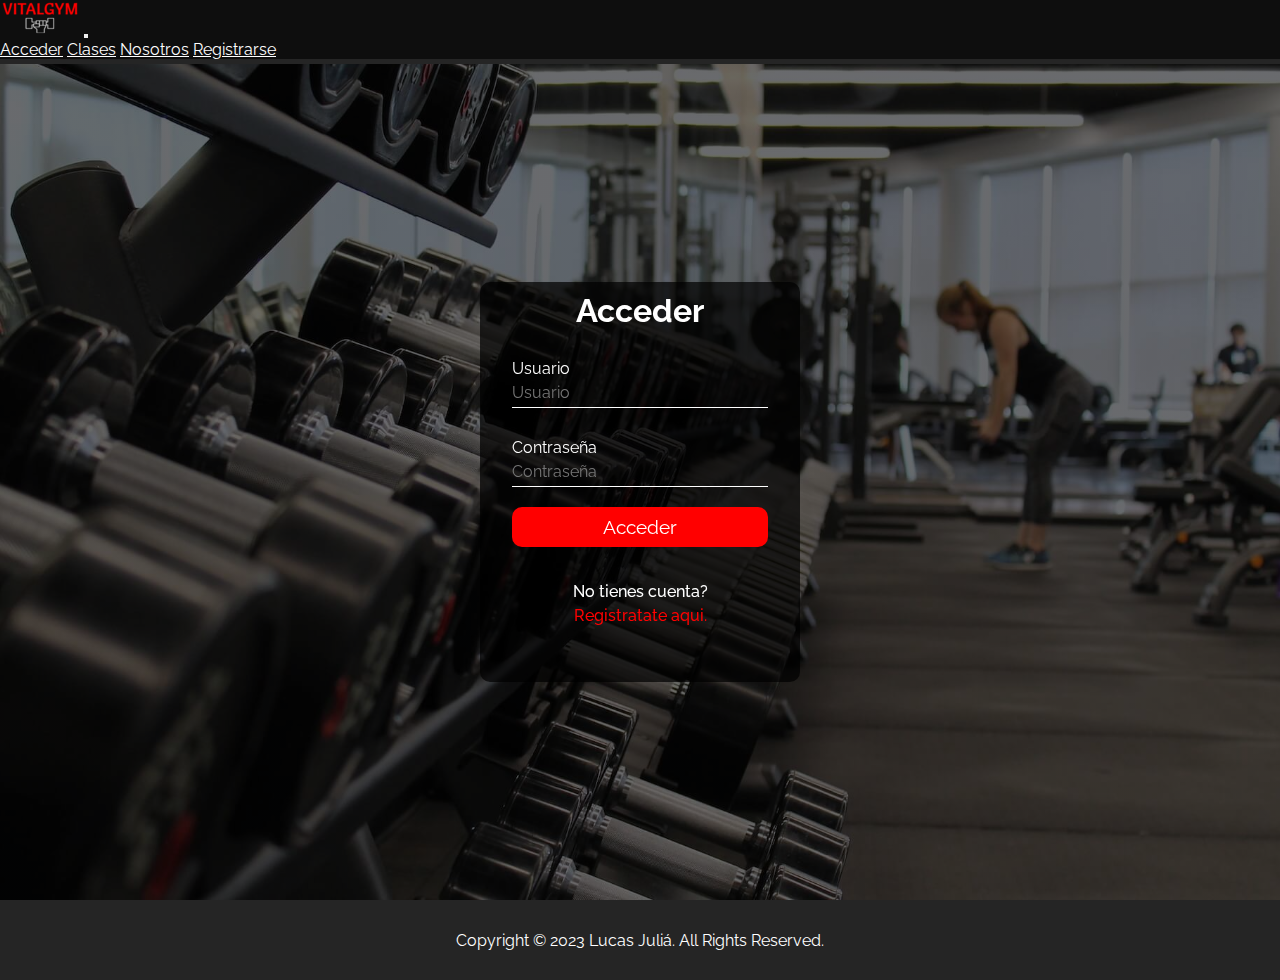
==== commit 8b7ca548: "Implementacion SEO" ====
--- a/paginas/acceder.html
+++ b/paginas/acceder.html
@@ -4,22 +4,23 @@
     <meta charset="UTF-8">
     <meta http-equiv="X-UA-Compatible" content="IE=edge">
     <meta name="viewport" content="width=device-width, initial-scale=1.0">
+    <meta name="description" content="Accede a tu cuenta en VitalGym y aprovecha al máximo nuestros servicios. Ingresa tus credenciales y disfruta de nuestras instalaciones y clases diseñadas para mejorar tu condición física. ¡Únete a nosotros y alcanza tus metas de fitness!">
+    <meta name="keywords" content="gimnasio, acceso, entrar, cuenta, instalaciones, clases, condición física, metas, fitness">
     <link rel="preconnect" href="https://fonts.googleapis.com">
     <link rel="preconnect" href="https://fonts.gstatic.com" crossorigin>
-    <link rel="preconnect" href="https://fonts.googleapis.com">
-    <link rel="preconnect" href="https://fonts.gstatic.com" crossorigin>
-    <link href="https://fonts.googleapis.com/css2?family=Raleway:wght@300;500;700&display=swap" rel="stylesheet">
+    <link href="https://fonts.googleapis.com/css2?family=Raleway:wght@400;500;700&display=swap" rel="stylesheet">
     <link href="https://unpkg.com/aos@2.3.1/dist/aos.css" rel="stylesheet">
-    <link rel="stylesheet" href="../bootstrap-5.3.0-alpha3-dist/css/bootstrap.min.css">
+    <link rel="shortcut icon" href="../imagenes/favicon-32x32.png" type="image/x-icon">
+    <link href="https://cdn.jsdelivr.net/npm/bootstrap@5.3.0/dist/css/bootstrap.min.css" rel="stylesheet" integrity="sha384-9ndCyUaIbzAi2FUVXJi0CjmCapSmO7SnpJef0486qhLnuZ2cdeRhO02iuK6FUUVM" crossorigin="anonymous">
     <link rel="stylesheet" href="../css/style.css">
-    <title>VitalGym</title>
+    <title>Acceder VitalGym</title>
     
 </head>
 <body>
     <header class="header">
         <nav class="navbar navbar-expand-sm navbar-dark  ">
             <div class="container">
-              <a href="../index.html" class="navbar-brand"><img src="../imagenes/logo.png" alt="" class="logo"></a>
+              <a href="../index.html" class="navbar-brand"><img src="../imagenes/logo.png" alt="logo-gimnasio" class="logo"></a>
               
               <!-- --Boton para el menu movil-- -->
               <button class="navbar-toggler" type="button" data-bs-toggle="collapse" data-bs-target="#menu" arial-controls="menu" aria-expanded="false" aria-label="Mostral / Ocultar menu">
@@ -75,6 +76,6 @@
     <script>
         AOS.init();
         </script>
-    <script src="../bootstrap-5.3.0-alpha3-dist/js/bootstrap.min.js"></script>
+    <script src="https://cdn.jsdelivr.net/npm/bootstrap@5.3.0/dist/js/bootstrap.bundle.min.js" integrity="sha384-geWF76RCwLtnZ8qwWowPQNguL3RmwHVBC9FhGdlKrxdiJJigb/j/68SIy3Te4Bkz" crossorigin="anonymous"></script>
 </body>
 </html>--- a/css/style.css
+++ b/css/style.css
@@ -31,7 +31,8 @@
 }
 
 .logo {
-  height: 40px;
+  height: 36px;
+  width: 80px;
 }
 
 .navbar-nav .nav-link::before {
@@ -486,6 +487,12 @@
   width: 100%;
   height: 80px;
   background-color: #AF0404;
+  display: flex;
+  flex-direction: row;
+  justify-content: center;
+  align-items: center;
+  flex-wrap: nowrap;
+  gap: 0;
 }
 
 .trainers {
@@ -498,7 +505,7 @@
   padding: 0;
 }
 .trainers__container {
-  width: 90%;
+  width: 100%;
   margin: 0 auto;
   padding: 20PX 0;
 }
@@ -506,6 +513,7 @@
   width: 300px;
   height: 300px;
   border-radius: 10px;
+  margin: 0 auto;
   position: relative;
 }
 .trainers__container__card div {
@@ -571,12 +579,19 @@
 
 /* FORMULARIO REGISTRO */
 .registration {
-  height: inherit;
+  height: 100vh;
+  height: calc(100vh - 64px);
+  background-image: linear-gradient(rgba(5, 7, 12, 0.6), rgba(5, 7, 12, 0.6)), url(../imagenes/gimnasio.jpg);
+  background-blend-mode: multiply, multiply;
+  background-position: center;
+  background-size: cover;
+  background-attachment: fixed;
   display: flex;
   flex-direction: column;
   justify-content: center;
-  align-content: center;
-  font-family: "Raleway", sans-serif;
+  align-items: center;
+  flex-wrap: nowrap;
+  gap: 0;
 }
 .registration__form {
   background: rgba(0, 0, 0, 0.7);
@@ -889,7 +904,7 @@
     width: 75%;
   }
   .footer p {
-    font-size: 0.7rem;
+    font-size: 1.5rem;
   }
 }
 
